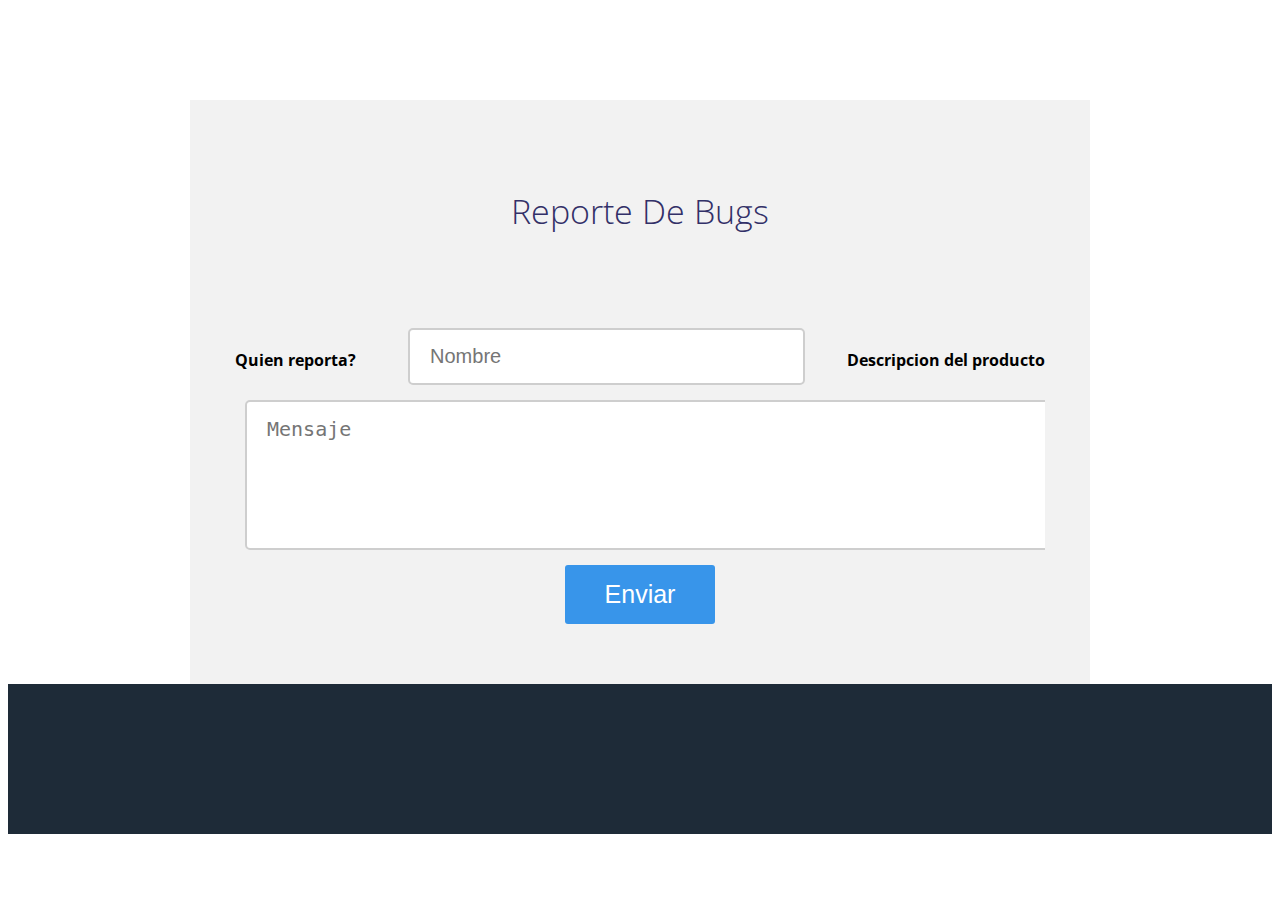
==== index.html @ 4199fb36 "primera realizacion" ====
<!DOCTYPE html>
<html lang="es">
	<head>
		<meta charset ="UTF-8">
		<meta name="keywords" content="diseño web, codigo, css, javascript, tutoriales,html"><!--para que en el buscador aparezca-->
		<meta name="description" content="sdwafesrthgfewQQwdefr,wfaesgrwdeff">
		<meta name="viewport" content="width=device-width, user-scalable=no,
		initial-scale=1.0, maximun-scale=1.0,minimun-scale=1.0">
		<title>Portafolio</title> 
		<link rel="stylesheet" type="text/css" href="css/normalize.css">
		<link rel="stylesheet" type="text/css" href="css/font-awesome.min.css">
		<link rel="stylesheet" type="text/css" href="estilos.css">
		<!--normalize nos permite adecuar la pagina para todos los navegadores-->
		<link href="https://fonts.googleapis.com/css2?family=Open+Sans:wght@300&display=swap" rel="stylesheet">
    </head>
	<body>
		<section class="trabajos">			
				<div class="contenedor">
						<h3 class="titulo">Reporte De Bugs</h3>
						<form class="formulario" action="">
							<div>
							<h4>Quien reporta?</h4>
						    </div>
							<input type="text" placeholder="Nombre" name="nombre" required>
							<div>
							<h4>Descripcion del producto</h4>
						    </div>
							<textarea name="mensaje" placeholder="Mensaje"></textarea>
							<input class="boton" type="submit" value="Enviar">
						</form>
					</div>
		</section>

			<footer>
			
			

				<section class="redes-sociales">
					<div class="contenedor">
						<a href="#" class="twitter"><i class="fa fa-twitter"></i></a>
						<a href="#" class="facebook"><i class="fa fa-facebook"></i></a>
						<a href="#" class="youtube"><i class="fa fa-youtube-play"></i></a>
						<a href="#" class="github"><i class="fa fa-github"></i></a>
						<a href="#" class="instagram"><i class="fa fa-instagram"></i></a>
					</div>
				</section>
			</footer>
	</body>
</html>
---- estilos.css ----
*{
	box-sizing: border-box;
}

body{
	background: #fff;
	font-family: "Open Sans", Sans-serif;
	font-size: 16px;
}

.contenedor{
	width: 90%;
	max-width: 1000px;
	margin:auto;
	overflow: hidden;/*oculta el contenido sobrante*/
}

 .trabajos{
	background: #f2f2f2;
	text-align: center;
	margin: auto;
	margin-top: 100px;
	width: 900px;
	padding: 60px 0;
}

.trabajos .contenedor{
	overflow: hidden;
}

div p{
	margin-bottom: 50px;
}

.trabajos .titulo{
	font-size: 34px;
	line-height: 34px;
	margin-bottom: 100px;
	font-weight: 300;
	color: #323068;
	text-align: center;

}

.trabajos .formulario{
	display: flex;
	flex-wrap: wrap;
	justify-content: space-between;
}

.trabajos .formulario input[type="text"],
.trabajos .formulario textarea{
	border: 2px solid #cecece;
	border-radius: 5px;
	padding: 15px 20px;
	font-size: 20px;
	margin-left:10px;
	color: #a4a4a4;
}

.trabajos .formulario input[type="text"]:focus,
.trabajos .formulario textarea:focus{
	border: 2px solid #3895ea;
}

.trabajos .formulario input[type="text"]{
	width: 49%;
	margin-bottom: 15px;
}

.trabajos .formulario textarea{
	width: 100%;
	height: 150px;
	min-width: 100%;
	max-width: 100%;
	min-height: 100px;
	max-height: 300px;
	margin-bottom: 15px;
}

.trabajos .formulario .boton{
	margin: auto;
	background: #3895ea;
	color: #fff;
	border:none;
	border-radius: 3px;
	padding:15px 40px; 
	cursor: pointer;
	font-size: 25px;
}

.trabajos .formulario .boton:hover{
	background: #387bea;
}





footer .redes-sociales{
	background: #1e2b38;
	padding:60px 0;
}

footer .redes-sociales .contenedor{
	display: flex;
	justify-content: center;
}

footer .redes-sociales a{
	color: #fff;
	text-align: center;
	width: 100px;
	display: block;
	padding: 15px 0;
	border-radius: 3px;
	font-size: 40px;
}

footer .redes-sociales .twitter:hover{background: #1da1f2;}
footer .redes-sociales .facebook:hover{background: #3b5998;}
footer .redes-sociales .youtube:hover{background: #cd201f;}
footer .redes-sociales .github:hover{background: #666666;}
footer .redes-sociales .instagram:hover{background: #3f729b;}


@media screen and (max-width: 1500px){
	header .menu{
		text-align: center;
	}

	.trabajos .contenedor-trabajos .trabajo{
		width: 46%;
	}
}

@media screen and (max-width: 800px){
	header .contenedor-texto .texto .nombre{
		font-size: 35px;
	}

	header .contenedor-texto .texto .profesion{
		font-size: 18px;
	}

	footer .redes-sociales a{
		flex-wrap: wrap;
		padding: 20px 0;	
			 
	}


}
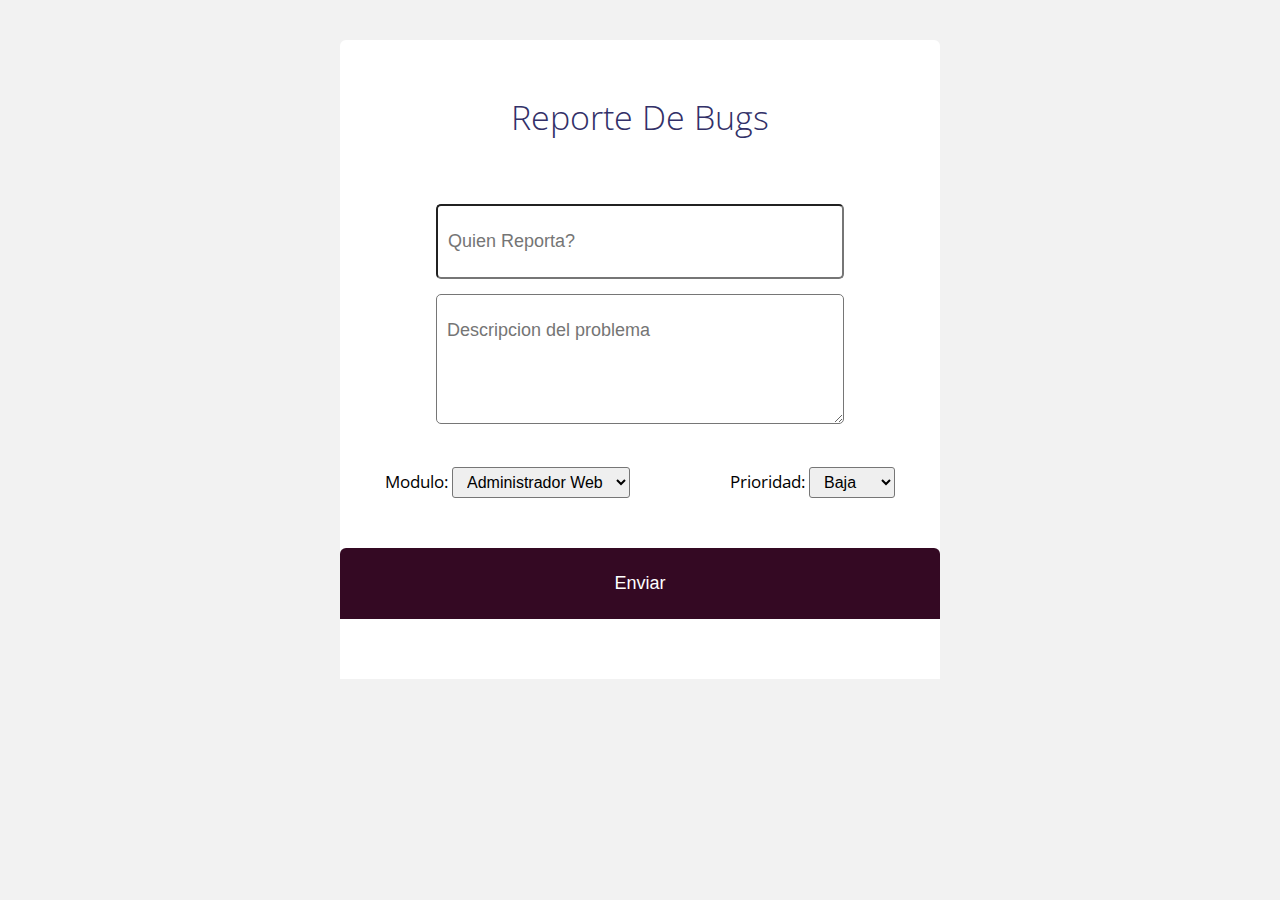
==== commit 14045f58: "segunda version" ====
--- a/index.html
+++ b/index.html
@@ -14,36 +14,74 @@
 		<link href="https://fonts.googleapis.com/css2?family=Open+Sans:wght@300&display=swap" rel="stylesheet">
     </head>
 	<body>
-		<section class="trabajos">			
+		<section class="trabajos">	
+			<form class="formulario" action="" id="formulario" name="formulario">		
 				<div class="contenedor">
-						<h3 class="titulo">Reporte De Bugs</h3>
-						<form class="formulario" action="">
-							<div>
-							<h4>Quien reporta?</h4>
-						    </div>
-							<input type="text" placeholder="Nombre" name="nombre" required>
-							<div>
-							<h4>Descripcion del producto</h4>
-						    </div>
-							<textarea name="mensaje" placeholder="Mensaje"></textarea>
-							<input class="boton" type="submit" value="Enviar">
-						</form>
-					</div>
+					<h3 class="titulo">Reporte De Bugs</h3>
+					<input type="text" placeholder="Quien Reporta?" name="nombre" required>
+					<textarea name="mensaje" placeholder="Descripcion del problema"></textarea>
+				
+				<div class="sel">
+					<p>
+						Modulo:
+					<select class="modulo" name="modulo">
+    				 	<option>Administrador Web</option>
+     					<option>BackEnd</option>
+     					<option>Aplicacion Mobil</option>
+   					</select>
+   					</p>
+   					<p>
+   						<br>
+   						Prioridad: 
+   					<select class="prioridad" name="prioridad">
+    				 	<option>Baja</option>
+     					<option>Media</option>
+     					<option>Alta</option>
+   					</select>
+   					</p>
+   				</div>
+   					<ul class="error" id="error"></ul>
+   				</div>
+   				<input class="boton" type="submit" value="Enviar">
+			</form>
 		</section>
 
-			<footer>
+		<script>
+				var formulario = document.getElementById('formulario'),
+				nombre = formulario.nombre,
+				mensaje = formulario.mensaje,
+				error = document.getElementById('error');
+
+				function validarNombre(e){
+					if(nombre.value == '' || nombre.value == null){
+						console.log('Porfavor completa el nombre');
+						error.style.display = 'block';
+						error.innerHTML = error.innerHTML + '<li> Porfavor completa el nombre</li>'// para que muestre todos los errores
+						e.preventDefault();
+					}else{
+						error.style.display = 'none';
+					}
+				}
+
+				function validarMensaje(e){
+					if(mensaje.value == '' || mensaje.value == null){
+						console.log('Porfavor deja un mensaje');
+						error.style.display = 'block';
+						error.innerHTML = error.innerHTML + '<li> Porfavor deja un mensaje</li>'// para que muestre todos los errores
+						e.preventDefault();
+					}else{
+						error.style.display = 'none';// para que ya no aparezcan mensajes de error
+					}
+				}
+
+				function validarFormulario(e){
+					error.innerHTML = '';//para que se reinicien los errores encontrados
+					validarNombre(e);
+					validarMensaje(e);
 			
-			
+				}
 
-				<section class="redes-sociales">
-					<div class="contenedor">
-						<a href="#" class="twitter"><i class="fa fa-twitter"></i></a>
-						<a href="#" class="facebook"><i class="fa fa-facebook"></i></a>
-						<a href="#" class="youtube"><i class="fa fa-youtube-play"></i></a>
-						<a href="#" class="github"><i class="fa fa-github"></i></a>
-						<a href="#" class="instagram"><i class="fa fa-instagram"></i></a>
-					</div>
-				</section>
-			</footer>
+				formulario.addEventListener('submit',validarFormulario);
+		</script>
 	</body>
 </html>--- a/estilos.css
+++ b/estilos.css
@@ -1,41 +1,39 @@
 *{
+	margin:0;
+	padding: 0; 
 	box-sizing: border-box;
 }
 
 body{
-	background: #fff;
+	background: #f2f2f2;
 	font-family: "Open Sans", Sans-serif;
-	font-size: 16px;
+	font-size: 17px;
 }
 
 .contenedor{
-	width: 90%;
+	width: 85%;
 	max-width: 1000px;
 	margin:auto;
-	overflow: hidden;/*oculta el contenido sobrante*/
 }
 
  .trabajos{
-	background: #f2f2f2;
+	background: #fff;
 	text-align: center;
-	margin: auto;
 	margin-top: 100px;
-	width: 900px;
+	width: 600px;
+	margin: 40px auto;
 	padding: 60px 0;
+	border-radius: 6px 6px 0 0;
 }
 
 .trabajos .contenedor{
 	overflow: hidden;
 }
 
-div p{
-	margin-bottom: 50px;
-}
-
 .trabajos .titulo{
 	font-size: 34px;
 	line-height: 34px;
-	margin-bottom: 100px;
+	margin-bottom: 70px;
 	font-weight: 300;
 	color: #323068;
 	text-align: center;
@@ -46,16 +44,18 @@
 	display: flex;
 	flex-wrap: wrap;
 	justify-content: space-between;
+	align-items: baseline;
+
 }
 
 .trabajos .formulario input[type="text"],
 .trabajos .formulario textarea{
-	border: 2px solid #cecece;
+	margin: auto;
+	margin-bottom: 20px;
+	padding: 25px 10px;
+	font-family: Arial, Sans-serif;
+	font-size: 18px;
 	border-radius: 5px;
-	padding: 15px 20px;
-	font-size: 20px;
-	margin-left:10px;
-	color: #a4a4a4;
 }
 
 .trabajos .formulario input[type="text"]:focus,
@@ -64,64 +64,67 @@
 }
 
 .trabajos .formulario input[type="text"]{
-	width: 49%;
+	width: 80%;
 	margin-bottom: 15px;
 }
 
 .trabajos .formulario textarea{
-	width: 100%;
-	height: 150px;
-	min-width: 100%;
-	max-width: 100%;
+	width: 50%;
+	height: 130px;
+	min-width: 80%;
+	max-width: 50%;
 	min-height: 100px;
 	max-height: 300px;
 	margin-bottom: 15px;
 }
 
+.trabajos .formulario .sel{
+	margin: auto;
+	display: flex;
+	align-items: flex-end;
+	justify-content: space-between;
+}
+
+.trabajos .formulario .modulo{
+	border-radius: 3px;
+	padding: 5px 10px;
+	font-size: 16px;
+}
+.trabajos .formulario .prioridad{
+	border-radius: 3px;
+	padding: 5px 10px;
+	font-size: 16px;
+}
+
+.trabajos .formulario .error{
+	display: none;
+	margin-top: 20px;
+	border-radius: 3px;
+	background: #ce1818;
+	color: #fff;
+	padding: 15px 10px;
+	padding-left: 40px;
+}
+
 .trabajos .formulario .boton{
-	margin: auto;
-	background: #3895ea;
+	width: 100%;
+	text-align: center;
+	background: #340923;
 	color: #fff;
-	border:none;
-	border-radius: 3px;
-	padding:15px 40px; 
+	border: none;
+	display: block;
+	padding: 25px 10px;
 	cursor: pointer;
-	font-size: 25px;
+	border-radius: 6px 6px 0 0;
+	font-family: Arial,Sans-serif;
+	font-size: 18px;
+	margin-top: 50px;
 }
 
 .trabajos .formulario .boton:hover{
-	background: #387bea;
+	background: #570F3A;
 }
 
-
-
-
-
-footer .redes-sociales{
-	background: #1e2b38;
-	padding:60px 0;
-}
-
-footer .redes-sociales .contenedor{
-	display: flex;
-	justify-content: center;
-}
-
-footer .redes-sociales a{
-	color: #fff;
-	text-align: center;
-	width: 100px;
-	display: block;
-	padding: 15px 0;
-	border-radius: 3px;
-	font-size: 40px;
-}
-
-footer .redes-sociales .twitter:hover{background: #1da1f2;}
-footer .redes-sociales .facebook:hover{background: #3b5998;}
-footer .redes-sociales .youtube:hover{background: #cd201f;}
-footer .redes-sociales .github:hover{background: #666666;}
-footer .redes-sociales .instagram:hover{background: #3f729b;}
 
 
 @media screen and (max-width: 1500px){
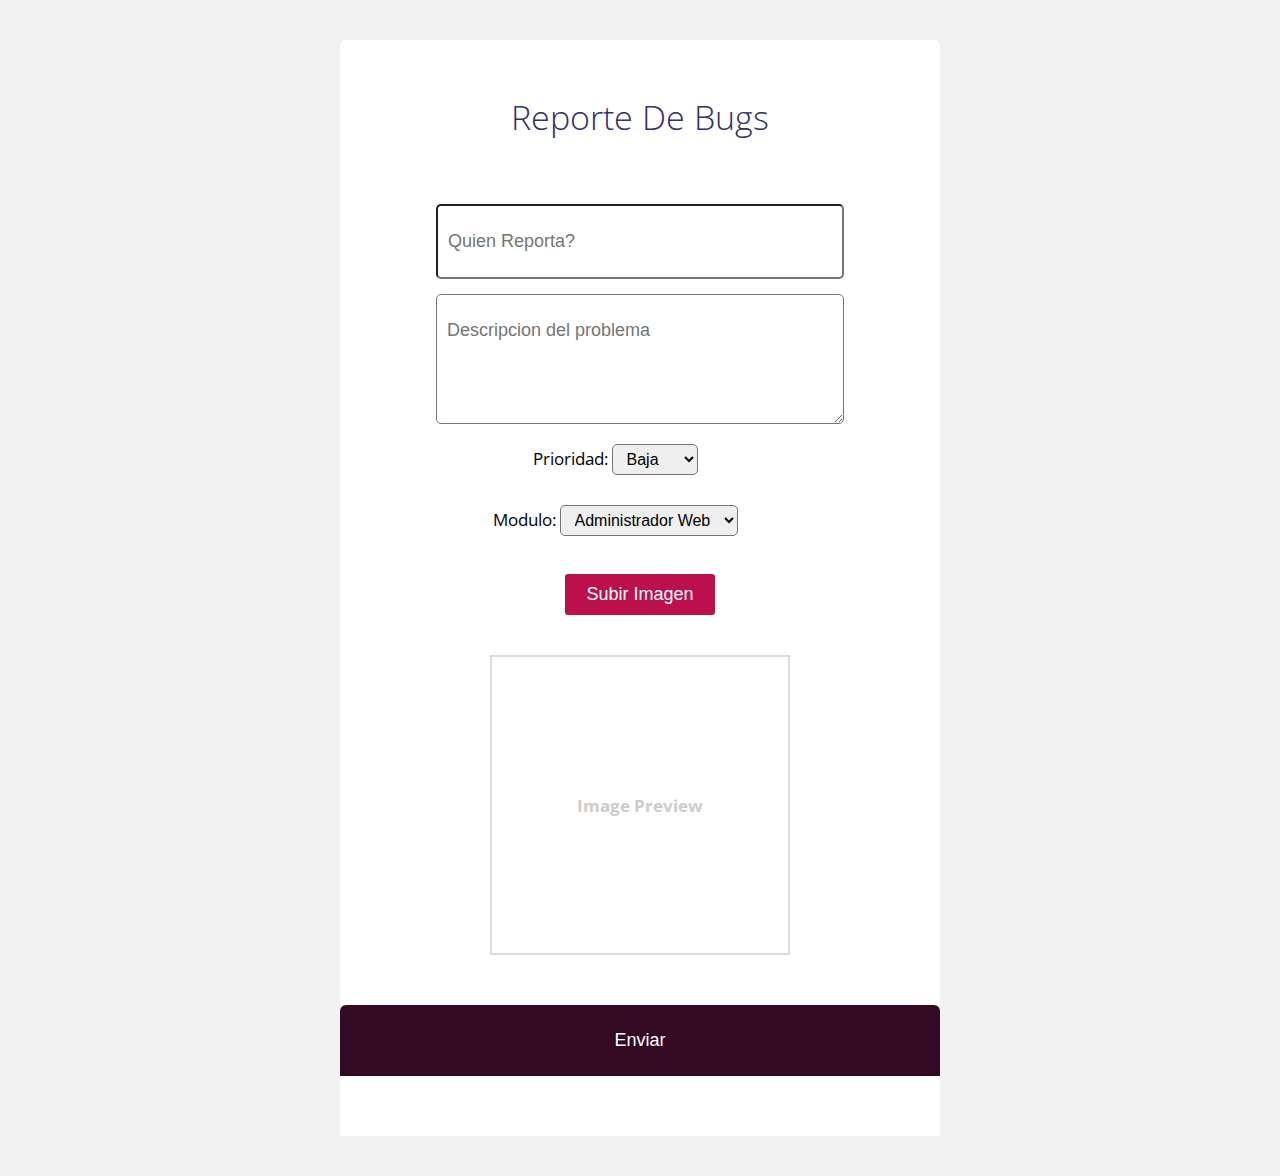
==== commit 26e26ff0: "tercera version" ====
--- a/index.html
+++ b/index.html
@@ -6,22 +6,28 @@
 		<meta name="description" content="sdwafesrthgfewQQwdefr,wfaesgrwdeff">
 		<meta name="viewport" content="width=device-width, user-scalable=no,
 		initial-scale=1.0, maximun-scale=1.0,minimun-scale=1.0">
-		<title>Portafolio</title> 
-		<link rel="stylesheet" type="text/css" href="css/normalize.css">
-		<link rel="stylesheet" type="text/css" href="css/font-awesome.min.css">
+		<title>Reporte de Bugs</title> 
 		<link rel="stylesheet" type="text/css" href="estilos.css">
 		<!--normalize nos permite adecuar la pagina para todos los navegadores-->
 		<link href="https://fonts.googleapis.com/css2?family=Open+Sans:wght@300&display=swap" rel="stylesheet">
     </head>
 	<body>
 		<section class="trabajos">	
-			<form class="formulario" action="" id="formulario" name="formulario">		
+			<form class="formulario" action="" id="formulario" name="formulario" method="post">		
 				<div class="contenedor">
 					<h3 class="titulo">Reporte De Bugs</h3>
 					<input type="text" placeholder="Quien Reporta?" name="nombre" required>
 					<textarea name="mensaje" placeholder="Descripcion del problema"></textarea>
 				
 				<div class="sel">
+					Prioridad: 
+   					<select class="prioridad" name="prioridad">
+    				 	<option>Baja</option>
+     					<option>Media</option>
+     					<option>Alta</option>
+   					</select>
+   					</p>
+
 					<p>
 						Modulo:
 					<select class="modulo" name="modulo">
@@ -32,21 +38,60 @@
    					</p>
    					<p>
    						<br>
-   						Prioridad: 
-   					<select class="prioridad" name="prioridad">
-    				 	<option>Baja</option>
-     					<option>Media</option>
-     					<option>Alta</option>
-   					</select>
-   					</p>
+   			
    				</div>
+
+					<input type="file" name="file" id="file" class="file">
+	   				<input type="button" value="Subir Imagen" class="btn"
+	   				onclick="document.getElementById('file').click()">
+
+   				<div class="ima" id="iP">
+   					<img alt="Preview" class="i">
+   					<span class="imagen">Image Preview</span>
+   				</div>
+
    					<ul class="error" id="error"></ul>
    				</div>
-   				<input class="boton" type="submit" value="Enviar">
+
+   				<input class="boton" type="submit" value="Enviar" id="btn">
 			</form>
 		</section>
 
 		<script>
+
+
+				//para que la imagen aparezca
+
+			const file = document.getElementById("file");
+			const pC = document.getElementById("iP");
+			const pI = pC.querySelector(".i");
+			const pDT = pC.querySelector(".imagen");
+
+			file.addEventListener("change", function(){
+				const filee = this.files[0];
+
+				if(filee){
+					const reader = new FileReader();
+
+					pDT.style.display = "none";
+					pI.style.display = 'block';
+
+					reader.addEventListener("load", function(){
+						console.log(this);
+						pI.setAttribute("src", this.result);
+					});
+
+					reader.readAsDataURL(filee);
+				}else{
+					pDT.style.display = null;
+					pI.style.display = null;
+					pI.setAttribute("src","");
+				}
+			});
+
+
+			//para el error
+				
 				var formulario = document.getElementById('formulario'),
 				nombre = formulario.nombre,
 				mensaje = formulario.mensaje,
--- a/estilos.css
+++ b/estilos.css
@@ -79,21 +79,77 @@
 }
 
 .trabajos .formulario .sel{
-	margin: auto;
-	display: flex;
+	margin-right: 50px;
 	align-items: flex-end;
 	justify-content: space-between;
 }
 
 .trabajos .formulario .modulo{
-	border-radius: 3px;
+	border-radius: 5px;
 	padding: 5px 10px;
 	font-size: 16px;
+	margin-bottom: 15px;
 }
 .trabajos .formulario .prioridad{
-	border-radius: 3px;
+	border-radius: 5px;
 	padding: 5px 10px;
 	font-size: 16px;
+	margin-bottom: 30px;
+}
+.trabajos .file{
+	padding: 5px;
+	width: 180px;
+	position:relative;
+	background: #f2f2f2;
+	cursor:pointer; 
+	border-radius: 6px 6px 0 0;
+
+}
+
+.trabajos .file {
+	display: none;
+}
+
+.trabajos .btn{
+	display: block;
+	padding: 10px 21px;
+	border:none;
+	color: #fff;
+	font-size: 18px;
+	background: #BC104C;
+	border-radius: 3px;
+	cursor: pointer;
+	text-align: center;
+	margin: auto;
+	margin-bottom: 40px;
+
+}
+
+.trabajos .imagenP{
+	margin: auto;
+}
+
+.trabajos .btn:hover{
+	background: #ED3173;
+}
+
+.trabajos .imagen{
+	width: 300px;
+	min-height: 100px;
+	height: 300px;
+	border: 2px solid #dddddd;
+	margin-top: 15px;
+	display: flex;
+	align-items: center;
+	justify-content: center;
+	font-weight: bold;
+	color: #cccccc;
+	margin: auto;
+}
+
+.trabajos .i{
+	display: none;
+	width: 100%;
 }
 
 .trabajos .formulario .error{
@@ -125,32 +181,9 @@
 	background: #570F3A;
 }
 
-
-
-@media screen and (max-width: 1500px){
-	header .menu{
+@media screen and (max-width: 600px){
+	.trabajos{
 		text-align: center;
-	}
-
-	.trabajos .contenedor-trabajos .trabajo{
-		width: 46%;
+		width: 400px;
 	}
 }
-
-@media screen and (max-width: 800px){
-	header .contenedor-texto .texto .nombre{
-		font-size: 35px;
-	}
-
-	header .contenedor-texto .texto .profesion{
-		font-size: 18px;
-	}
-
-	footer .redes-sociales a{
-		flex-wrap: wrap;
-		padding: 20px 0;	
-			 
-	}
-
-
-}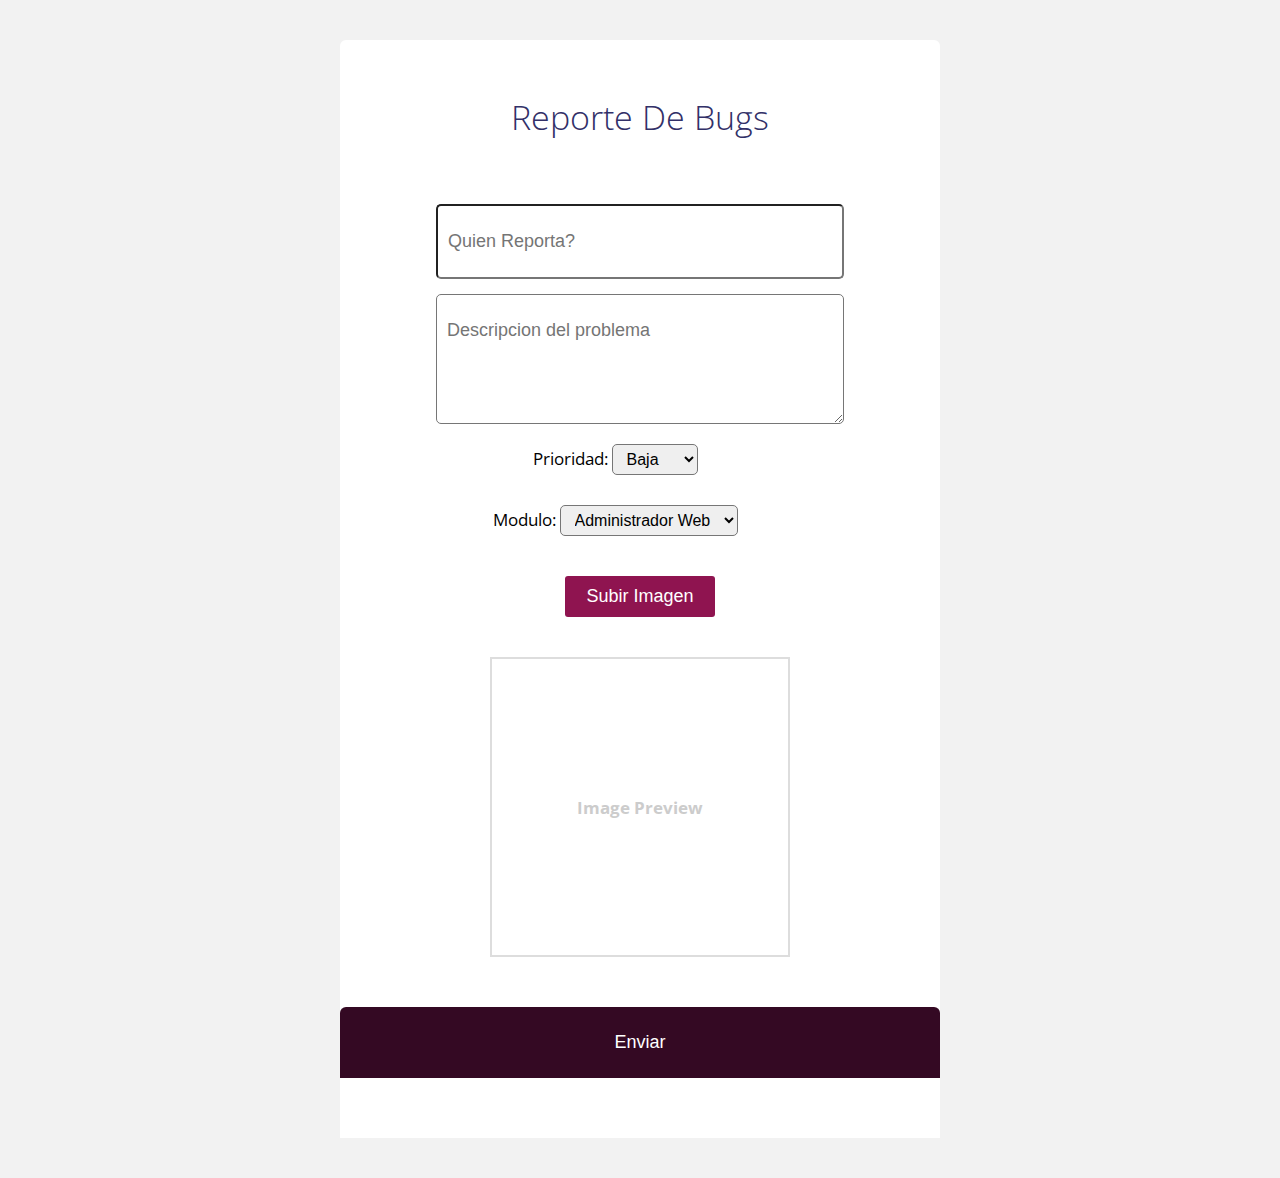
==== commit 78f579ff: "Cuarta version" ====
--- a/index.html
+++ b/index.html
@@ -2,47 +2,66 @@
 <html lang="es">
 	<head>
 		<meta charset ="UTF-8">
-		<meta name="keywords" content="diseño web, codigo, css, javascript, tutoriales,html"><!--para que en el buscador aparezca-->
-		<meta name="description" content="sdwafesrthgfewQQwdefr,wfaesgrwdeff">
-		<meta name="viewport" content="width=device-width, user-scalable=no,
-		initial-scale=1.0, maximun-scale=1.0,minimun-scale=1.0">
 		<title>Reporte de Bugs</title> 
 		<link rel="stylesheet" type="text/css" href="estilos.css">
-		<!--normalize nos permite adecuar la pagina para todos los navegadores-->
 		<link href="https://fonts.googleapis.com/css2?family=Open+Sans:wght@300&display=swap" rel="stylesheet">
     </head>
-	<body>
+	<body class="hidden">
+		<div id="mensaje"></div>
+		<div class="centrado" id="load" style="display: none;">
+			<div class="lds-roller">
+				<div></div>
+				<div></div>
+				<div></div> 
+				<div></div>
+				<div></div>
+				<div></div>
+				<div></div>
+				<div></div>
+			</div>
+		</div>
+
+		<div class="msg-container">
+			<div class="msg msg-close">
+				<p class="close">X</p>
+				<img src="reporteSubido.png" alt="">
+				<div class="msg-texto">
+					<h3>Reporte subido con exito</h3>
+					<p>Lorem ipsum dolor sit, amet consectetur adipisicing.</p>
+				</div>
+			</div>
+		</div>
 		<section class="trabajos">	
 			<form class="formulario" action="" id="formulario" name="formulario" method="post">		
 				<div class="contenedor">
 					<h3 class="titulo">Reporte De Bugs</h3>
-					<input type="text" placeholder="Quien Reporta?" name="nombre" required>
-					<textarea name="mensaje" placeholder="Descripcion del problema"></textarea>
+					<input type="text" placeholder="Quien Reporta?" name="nombre" id="nombre">
+					<textarea name="mensaje" placeholder="Descripcion del problema" id="mensaje"></textarea>
 				
 				<div class="sel">
 					Prioridad: 
-   					<select class="prioridad" name="prioridad">
-    				 	<option>Baja</option>
-     					<option>Media</option>
-     					<option>Alta</option>
+   					<select class="prioridad" name="prioridad" id="prioridad">
+    				 	<option value="Baja">Baja</option>
+     					<option value="Media">Media</option>
+     					<option value="Alta">Alta</option>
    					</select>
    					</p>
 
 					<p>
 						Modulo:
-					<select class="modulo" name="modulo">
-    				 	<option>Administrador Web</option>
-     					<option>BackEnd</option>
-     					<option>Aplicacion Mobil</option>
+					<select class="modulo" name="modulo" id="modulo">
+    				 	<option value="Administrador Web">Administrador Web</option>
+     					<option value="BackEnd">BackEnd</option>
+     					<option value="Aplicacion Mobil">Aplicacion Mobil</option>
    					</select>
    					</p>
    					<p>
-   						<br>
+   				
    			
    				</div>
 
 					<input type="file" name="file" id="file" class="file">
-	   				<input type="button" value="Subir Imagen" class="btn"
+	   				<input type="button" value="Subir Imagen" class="btn" 
 	   				onclick="document.getElementById('file').click()">
 
    				<div class="ima" id="iP">
@@ -52,81 +71,12 @@
 
    					<ul class="error" id="error"></ul>
    				</div>
-
    				<input class="boton" type="submit" value="Enviar" id="btn">
 			</form>
 		</section>
 
-		<script>
-
-
-				//para que la imagen aparezca
-
-			const file = document.getElementById("file");
-			const pC = document.getElementById("iP");
-			const pI = pC.querySelector(".i");
-			const pDT = pC.querySelector(".imagen");
-
-			file.addEventListener("change", function(){
-				const filee = this.files[0];
-
-				if(filee){
-					const reader = new FileReader();
-
-					pDT.style.display = "none";
-					pI.style.display = 'block';
-
-					reader.addEventListener("load", function(){
-						console.log(this);
-						pI.setAttribute("src", this.result);
-					});
-
-					reader.readAsDataURL(filee);
-				}else{
-					pDT.style.display = null;
-					pI.style.display = null;
-					pI.setAttribute("src","");
-				}
-			});
-
-
-			//para el error
-				
-				var formulario = document.getElementById('formulario'),
-				nombre = formulario.nombre,
-				mensaje = formulario.mensaje,
-				error = document.getElementById('error');
-
-				function validarNombre(e){
-					if(nombre.value == '' || nombre.value == null){
-						console.log('Porfavor completa el nombre');
-						error.style.display = 'block';
-						error.innerHTML = error.innerHTML + '<li> Porfavor completa el nombre</li>'// para que muestre todos los errores
-						e.preventDefault();
-					}else{
-						error.style.display = 'none';
-					}
-				}
-
-				function validarMensaje(e){
-					if(mensaje.value == '' || mensaje.value == null){
-						console.log('Porfavor deja un mensaje');
-						error.style.display = 'block';
-						error.innerHTML = error.innerHTML + '<li> Porfavor deja un mensaje</li>'// para que muestre todos los errores
-						e.preventDefault();
-					}else{
-						error.style.display = 'none';// para que ya no aparezcan mensajes de error
-					}
-				}
-
-				function validarFormulario(e){
-					error.innerHTML = '';//para que se reinicien los errores encontrados
-					validarNombre(e);
-					validarMensaje(e);
-			
-				}
-
-				formulario.addEventListener('submit',validarFormulario);
-		</script>
+		<script src="https://code.jquery.com/jquery-3.3.1.js"></script>
+		<script src="https://unpkg.com/axios/dist/axios.min.js"></script>
+		<script src="script.js"></script>
 	</body>
 </html>--- a/estilos.css
+++ b/estilos.css
@@ -10,6 +10,151 @@
 	font-size: 17px;
 }
 
+.centrado{
+	height: 100%;
+	background-color: #717784;
+	display: flex;
+	justify-content: center;
+	align-items: center;
+}
+
+
+.lds-roller {
+	display: inline-block;
+	position: relative;
+	width: 80px;
+	height: 80px;
+  }
+  .lds-roller div {
+	animation: lds-roller 1.2s cubic-bezier(0.5, 0, 0.5, 1) infinite;
+	transform-origin: 40px 40px;
+  }
+  .lds-roller div:after {
+	content: " ";
+	display: block;
+	position: absolute;
+	width: 7px;
+	height: 7px;
+	border-radius: 50%;
+	background: #fff;
+	margin: -4px 0 0 -4px;
+  }
+  .lds-roller div:nth-child(1) {
+	animation-delay: -0.036s;
+  }
+  .lds-roller div:nth-child(1):after {
+	top: 63px;
+	left: 63px;
+  }
+  .lds-roller div:nth-child(2) {
+	animation-delay: -0.072s;
+  }
+  .lds-roller div:nth-child(2):after {
+	top: 68px;
+	left: 56px;
+  }
+  .lds-roller div:nth-child(3) {
+	animation-delay: -0.108s;
+  }
+  .lds-roller div:nth-child(3):after {
+	top: 71px;
+	left: 48px;
+  }
+  .lds-roller div:nth-child(4) {
+	animation-delay: -0.144s;
+  }
+  .lds-roller div:nth-child(4):after {
+	top: 72px;
+	left: 40px;
+  }
+  .lds-roller div:nth-child(5) {
+	animation-delay: -0.18s;
+  }
+  .lds-roller div:nth-child(5):after {
+	top: 71px;
+	left: 32px;
+  }
+  .lds-roller div:nth-child(6) {
+	animation-delay: -0.216s;
+  }
+  .lds-roller div:nth-child(6):after {
+	top: 68px;
+	left: 24px;
+  }
+  .lds-roller div:nth-child(7) {
+	animation-delay: -0.252s;
+  }
+  .lds-roller div:nth-child(7):after {
+	top: 63px;
+	left: 17px;
+  }
+  .lds-roller div:nth-child(8) {
+	animation-delay: -0.288s;
+  }
+  .lds-roller div:nth-child(8):after {
+	top: 56px;
+	left: 12px;
+  }
+  @keyframes lds-roller {
+	0% {
+	  transform: rotate(0deg);
+	}
+	100% {
+	  transform: rotate(360deg);
+	}
+  }
+
+.msg-container{
+	opacity: 0;
+	visibility: hidden;
+	position: fixed;
+	z-index: 1000;
+	width: 100%;
+	height: 100vh;
+	top: 0;
+	left: 0;
+	background: rgba(0,0,0,0.5);
+	display: flex;
+	justify-content: center;
+	align-items: center;
+}
+
+.msg{
+	width: 40%;
+	height: 50%;
+	background: #fff;
+	text-align: center;
+	display: flex;
+	flex-direction: column;
+	justify-content: space-evenly;
+	position: relative;
+	transition: transform 1s;
+	transform: translateY(0%);
+	border-radius: 10px;
+}
+
+.close{
+	position: absolute;
+	top: 5px;
+	right: 5px;
+	display: inline-block;
+	width: 25px;
+	height: 25px;
+	background: #c44a4a;
+	color: #fff;
+	line-height: 25px;
+	cursor: pointer;
+	border-radius: 50%;
+}
+
+.msg-close{
+	transform: translateY(-200%);
+}
+
+.msg >img{
+	height: 50%;
+}
+  
 .contenedor{
 	width: 85%;
 	max-width: 1000px;
@@ -88,7 +233,7 @@
 	border-radius: 5px;
 	padding: 5px 10px;
 	font-size: 16px;
-	margin-bottom: 15px;
+	margin-bottom: 40px;
 }
 .trabajos .formulario .prioridad{
 	border-radius: 5px;
@@ -116,7 +261,7 @@
 	border:none;
 	color: #fff;
 	font-size: 18px;
-	background: #BC104C;
+	background: #8F1450;
 	border-radius: 3px;
 	cursor: pointer;
 	text-align: center;
@@ -130,7 +275,7 @@
 }
 
 .trabajos .btn:hover{
-	background: #ED3173;
+	background: #B31963;
 }
 
 .trabajos .imagen{
@@ -181,6 +326,12 @@
 	background: #570F3A;
 }
 
+@media screen and (max-width: 700px){
+	.trabajos{
+		text-align: center;
+		width: 500px;
+	}
+
 @media screen and (max-width: 600px){
 	.trabajos{
 		text-align: center;
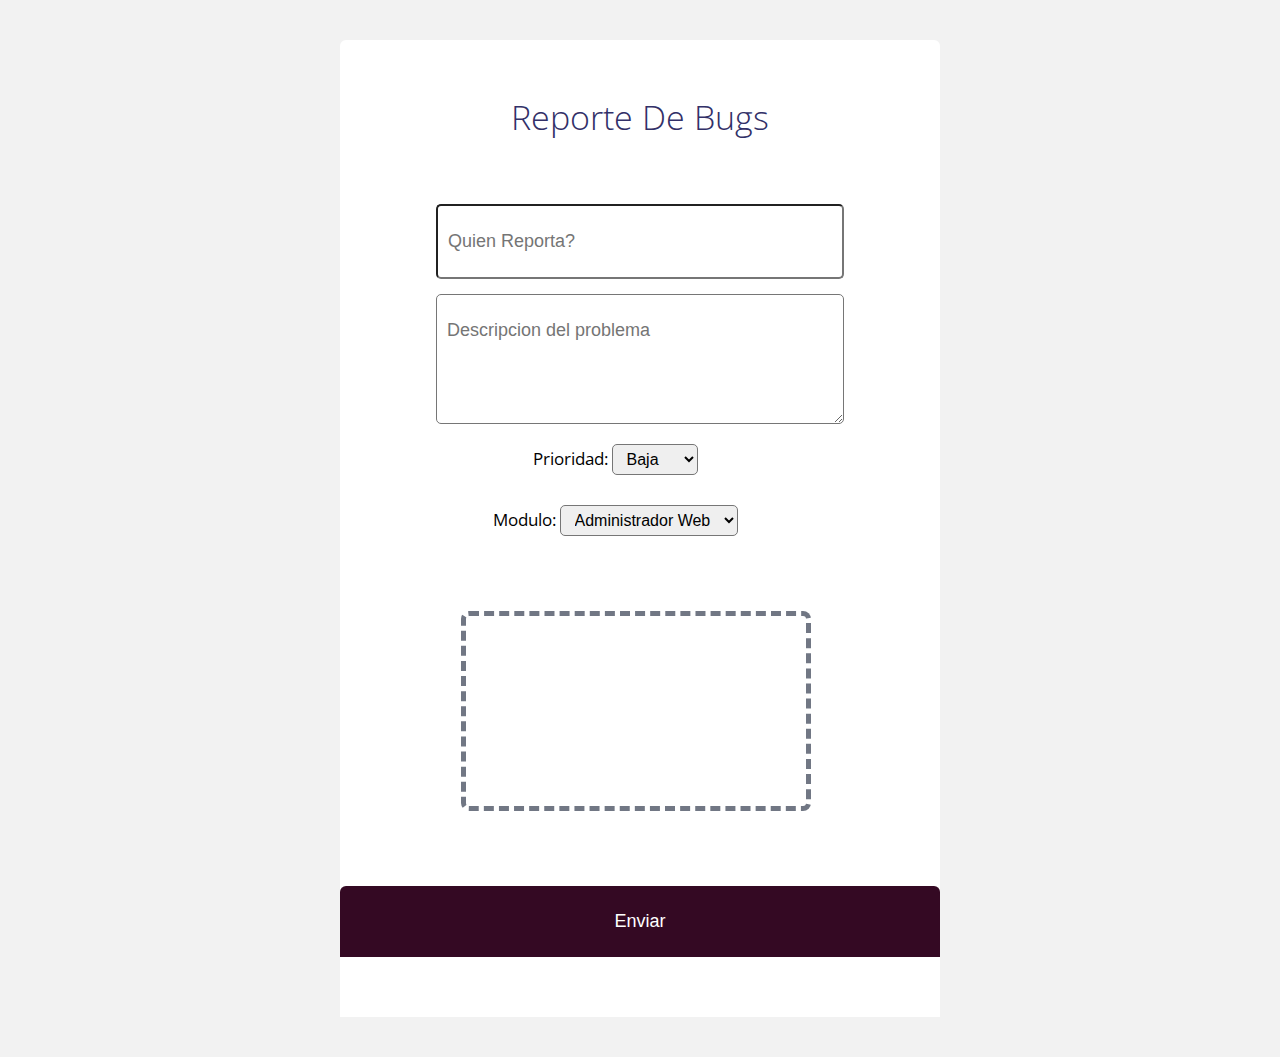
==== commit d295c71e: "Quinta version" ====
--- a/index.html
+++ b/index.html
@@ -5,6 +5,8 @@
 		<title>Reporte de Bugs</title> 
 		<link rel="stylesheet" type="text/css" href="estilos.css">
 		<link href="https://fonts.googleapis.com/css2?family=Open+Sans:wght@300&display=swap" rel="stylesheet">
+		<link href="https://fonts.googleapis.com/css?family=Roboto:400,700" rel="stylesheet">
+
     </head>
 	<body class="hidden">
 		<div id="mensaje"></div>
@@ -24,9 +26,9 @@
 		<div class="msg-container">
 			<div class="msg msg-close">
 				<p class="close">X</p>
-				<img src="reporteSubido.png" alt="">
+				<img src="" alt="">
 				<div class="msg-texto">
-					<h3>Reporte subido con exito</h3>
+					<h3>Se subio el reporte con exito</h3>
 					<p>Lorem ipsum dolor sit, amet consectetur adipisicing.</p>
 				</div>
 			</div>
@@ -55,26 +57,39 @@
      					<option value="Aplicacion Mobil">Aplicacion Mobil</option>
    					</select>
    					</p>
-   					<p>
-   				
-   			
+
+				   </div>
+
+				   <div class="modal">
+					<div class="modal-main">
+					  <div class="row">
+					  </div>
+					</div>
+				  </div>
+			  
+				  <main>
+					  <div class="container">
+						  <section id="Images" class="images-cards">
+							  <form action="upload.php" method="post" enctype="multipart/form-data">
+								  <div class="row">
+									  <div class="col-xl-2 col-lg-2 col-md-3 col-sm-4 col-xs-12" id="add-photo-container">
+										  <div class="add-new-photo first" id="add-photo">
+											  <span><i class="icon-camera"></i></span>
+										  </div>
+										  <input type="file" multiple id="add-new-photo" name="images[]">
+									  </div>
+								  </div>
+							  </form> 
+						  </section>
+					  </div>
+				  </main>
+					   <ul class="error" id="error"></ul>
+					 
    				</div>
-
-					<input type="file" name="file" id="file" class="file">
-	   				<input type="button" value="Subir Imagen" class="btn" 
-	   				onclick="document.getElementById('file').click()">
-
-   				<div class="ima" id="iP">
-   					<img alt="Preview" class="i">
-   					<span class="imagen">Image Preview</span>
-   				</div>
-
-   					<ul class="error" id="error"></ul>
-   				</div>
-   				<input class="boton" type="submit" value="Enviar" id="btn">
+   		
 			</form>
+			  <input class="boton" type="submit" value="Enviar" id="btn">
 		</section>
-
 		<script src="https://code.jquery.com/jquery-3.3.1.js"></script>
 		<script src="https://unpkg.com/axios/dist/axios.min.js"></script>
 		<script src="script.js"></script>
--- a/estilos.css
+++ b/estilos.css
@@ -233,7 +233,7 @@
 	border-radius: 5px;
 	padding: 5px 10px;
 	font-size: 16px;
-	margin-bottom: 40px;
+
 }
 .trabajos .formulario .prioridad{
 	border-radius: 5px;
@@ -251,51 +251,68 @@
 
 }
 
-.trabajos .file {
-	display: none;
-}
-
-.trabajos .btn{
-	display: block;
-	padding: 10px 21px;
-	border:none;
-	color: #fff;
-	font-size: 18px;
-	background: #8F1450;
-	border-radius: 3px;
-	cursor: pointer;
-	text-align: center;
-	margin: auto;
-	margin-bottom: 40px;
-
-}
-
-.trabajos .imagenP{
-	margin: auto;
-}
-
-.trabajos .btn:hover{
-	background: #B31963;
-}
-
-.trabajos .imagen{
-	width: 300px;
-	min-height: 100px;
-	height: 300px;
-	border: 2px solid #dddddd;
-	margin-top: 15px;
-	display: flex;
-	align-items: center;
-	justify-content: center;
-	font-weight: bold;
-	color: #cccccc;
-	margin: auto;
-}
-
-.trabajos .i{
-	display: none;
-	width: 100%;
-}
+  * {
+	  margin: 0;
+	  padding: 0;
+	  box-sizing: border-box;
+  }
+  
+  .row, figure, h2 {
+	  margin: 0 ;
+	  padding: 0;
+  }
+  
+  h2 {
+	  color: black;
+	  margin: 7px ;
+	  font-size: 25px;
+	  font-weight: bold;
+  }
+  
+  [class*="col-"],
+  [class^="col-"] {
+	  padding: 5px;
+  }
+  
+  main {
+	  margin-top: 50px;
+	  display: flex;
+	  justify-content: center;
+  }
+  
+  .container {
+	  display: inline-block;
+	  width: 80%;
+	  padding: 20px;
+  }
+  
+  .images-cards img {
+	  height: 200px;
+  }
+  
+  #Images .add-new-photo {
+	  display: flex;
+	  border: 5px dashed #717784;
+	  width: 350px;
+	  height: 100%;
+	  min-height: 200px;
+	  justify-content: center;
+	  align-items: center;
+	  font-size: 50px;
+	  color: #fff;
+	  border-radius: 8px;
+	  cursor: pointer;
+	  transition: 0.3s all ease;
+	  -webkit-transition: 0.3s all ease;
+	  -moz-transition: 0.3s all ease;
+	  -ms-transition: 0.3s all ease;
+	  -o-transition: 0.3s all ease;
+  }
+  
+  
+  #add-photo-container input {
+	  display: none;
+  }
 
 .trabajos .formulario .error{
 	display: none;
@@ -307,7 +324,7 @@
 	padding-left: 40px;
 }
 
-.trabajos .formulario .boton{
+.trabajos  .boton{
 	width: 100%;
 	text-align: center;
 	background: #340923;
@@ -322,9 +339,11 @@
 	margin-top: 50px;
 }
 
-.trabajos .formulario .boton:hover{
+.trabajos  .boton:hover{
 	background: #570F3A;
 }
+
+
 
 @media screen and (max-width: 700px){
 	.trabajos{
